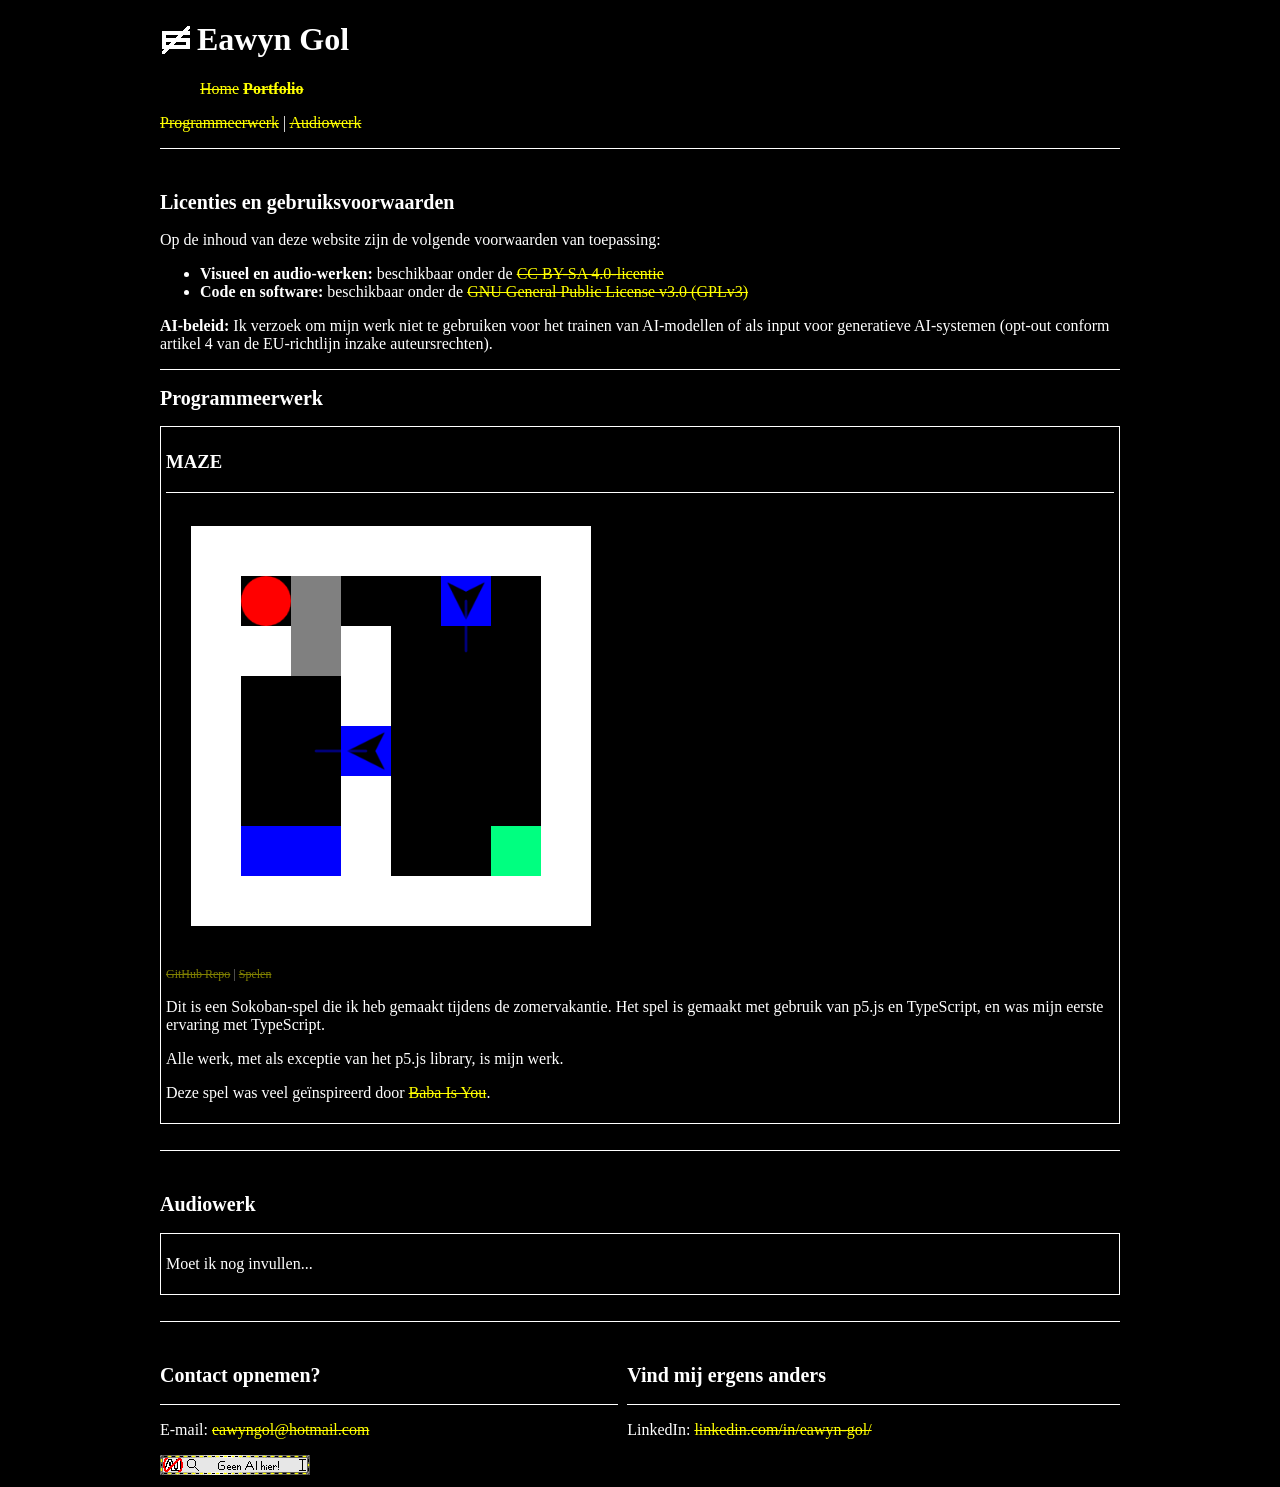
==== portfolio.html @ c8b22ece "Update MAZE in portfolio" ====
<!DOCTYPE html>
<html lang="en">

<head>
    <meta charset="UTF-8">
    <meta name="viewport" content="width=device-width, initial-scale=1.0">
    <link rel="stylesheet" href="style.css">
    <link rel="icon" type="image/x-icon" href="favicon.ico">
    <title>Eawyn Gol</title>
</head>

<body>
    <h1 class="page-title"><img src="assets/images/icon32x32.png">Eawyn Gol</h1>

    <nav aria-label="Navigatie">
        <ul class="row">
            <li><a href="index.html">Home</a></li>
            <li><b><a href="portfolio.html">Portfolio</a></b></li>
        </ul>
    </nav>

    <p aria-label="Hoofdstukken">
        <a href="#programmeerwerk">Programmeerwerk</a> | <a href="#audiowerk">Audiowerk</a>
    </p>

    <hr />
    <br />

    <h2 class="block-title">Licenties en gebruiksvoorwaarden</h2>

    <p>
        Op de inhoud van deze website zijn de volgende voorwaarden van toepassing:
    </p>
    <ul>
        <li>
            <b>Visueel en audio-werken:</b> beschikbaar onder de
            <a href="https://creativecommons.org" target="_blank" rel="noopener">CC BY-SA 4.0-licentie</a>
        </li>
        <li>
            <b>Code en software:</b> beschikbaar onder de
            <a href="https://gnu.org" target="_blank" rel="noopener">GNU General Public License v3.0 (GPLv3)</a>
        </li>
    </ul>
    <p>
        <b>AI-beleid:</b> Ik verzoek om mijn werk niet te gebruiken voor
        het trainen van AI-modellen of als input voor generatieve AI-systemen
        (opt-out conform artikel 4 van de EU-richtlijn inzake auteursrechten).
    </p>

    <hr />

    <!-- programmeren yay -->
    <section aria-labelledby="programmeerwerk">
        <h2 class="block-title" id="programmeerwerk">Programmeerwerk</h2>

        <article class="block" aria-label="MAZE">
            <h3 id="programmeerwerk-maze">MAZE</h3>
            <hr />

            <img src="assets/images/portfolio/MAZE_1.png" class="screenshot"
                alt="Screenshot van het spel. Het toont een doolhof met een cirkel als speler.">
            <p class="sub">
                <a href="github.com/egol1/MAZE">GitHub Repo</a> |
                <a href="https://egol1.github.io/MAZE/">Spelen</a>
            </p>

            <p>
                Dit is een Sokoban-spel die ik heb gemaakt tijdens de zomervakantie.
                Het spel is gemaakt met gebruik van p5.js en TypeScript, en was mijn eerste ervaring met TypeScript.
            </p>

            <p>
                Alle werk, met als exceptie van het p5.js library, is mijn werk.
            </p>

            <p>
                Deze spel was veel geïnspireerd door
                <a href="https://hempuli.com/baba/" target="_blank" rel="noopener noreferrer">Baba Is You</a>.
            </p>
        </article>
    </section>

    <br />
    <hr />
    <br />

    <!-- programmeren yay -->
    <section aria-labelledby="audiowerk">
        <h2 class="block-title" id="audiowerk">Audiowerk</h2>

        <article class="block" aria-label="MAZE">
            <p>Moet ik nog invullen...</p>
        </article>
    </section>

    <br />
    <hr />
    <br />

    <!-- footer -->
    <footer aria-label="Footer">
        <div class="flex row">
            <section aria-labelledby="contact-opnemen">
                <h2 class="block-title" id="contact-opnemen">Contact opnemen?</h2>
                <hr />
                <p>E-mail: <a href="mailto:eawyngol@hotmail.com">eawyngol@hotmail.com</a></p>
            </section>

            <section aria-labelledby="vind-mij">
                <h2 class="block-title" id="vind-mij">Vind mij ergens anders</h2>
                <hr />
                <p>LinkedIn:
                    <a href="https://www.linkedin.com/in/eawyn-gol/" target="_blank"
                        rel="noopener noreferrer">linkedin.com/in/eawyn-gol/</a>
                </p>
            </section>
        </div>

        <section aria-label="Blinkies">
            <img src="assets/images/noaiblinkie.gif"
                alt="Een blinkie dat 'Geen AI hier!' leest. Er zit een verbodsteken over de letters 'AI'.">
        </section>
    </footer>

</body>

</html>
---- style.css ----
body {
    width: 75vw;
    margin-left: auto;
    margin-right: auto;

    background-color: #000;
    color: #fff;
}

hr {
    border: none;
    height: 1px;

    background-color: #fff;
}

.page-title {
    font-weight: bold;
    font-size: 2em;

    display: flex;
    flex-direction: row;
    align-items: center;
    gap: 5px;

    &>img {
        height: 32px;
    }
}

.sub {
    font-size: 0.75em;
    opacity: 0.5;
}

.block {
    border: 1px solid #fff;
    padding: 5px;
}

.block-title {
    font-weight: bold;
    font-size: 1.25em;
}

.flex {
    display: flex;
    gap: 1%;

    &>* {
        flex-grow: 1;
    }
}

.row {
    flex-direction: row;

    &>li {
        display: inline;
    }
}

.column {
    flex-direction: column;
}

.screenshot {
    max-width: 450px;
}

a {
    text-decoration: line-through;
}

a:link,
a:visited,
a:any-link {
    color: #ff0;
}

a:hover {
    color: #ffb;
    cursor: pointer;
}

a:active {
    color: #f00;
}
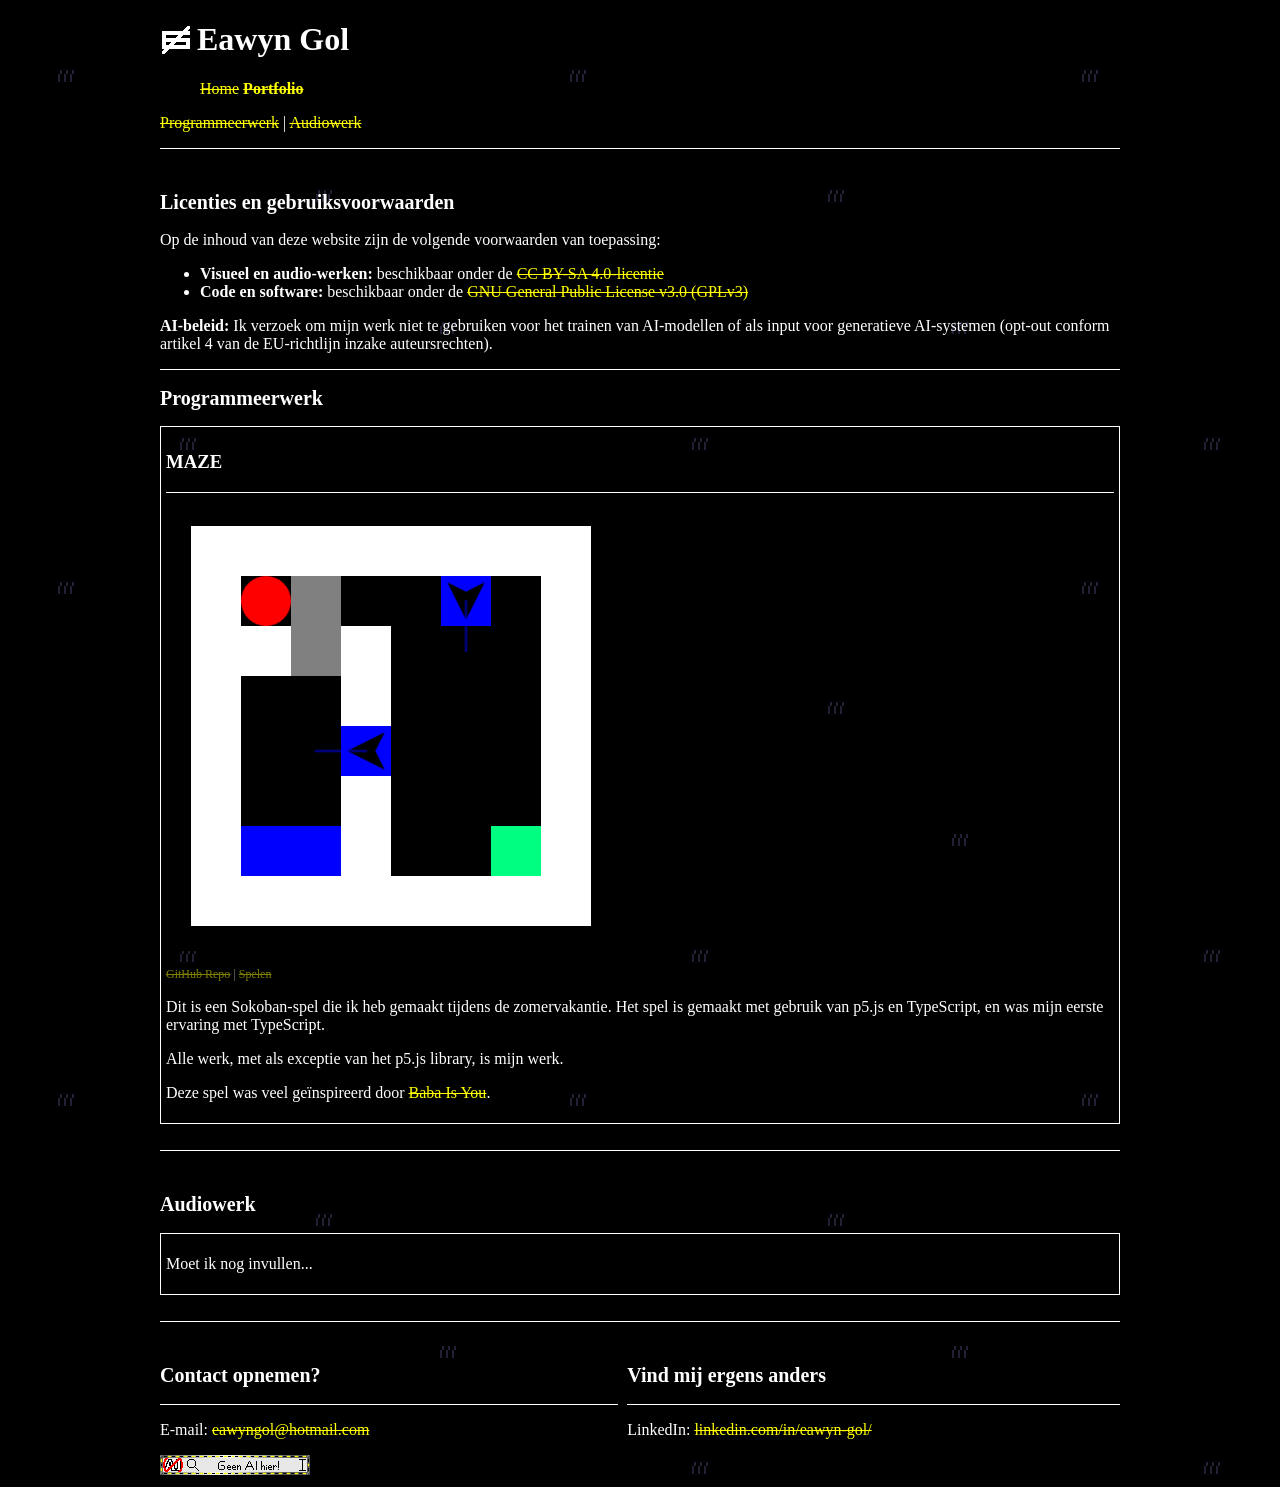
==== commit 60911fa5: "Paar kleine veranderingen" ====
--- a/portfolio.html
+++ b/portfolio.html
@@ -60,7 +60,7 @@
             <img src="assets/images/portfolio/MAZE_1.png" class="screenshot"
                 alt="Screenshot van het spel. Het toont een doolhof met een cirkel als speler.">
             <p class="sub">
-                <a href="github.com/egol1/MAZE">GitHub Repo</a> |
+                <a href="https://github.com/egol1/MAZE">GitHub Repo</a> |
                 <a href="https://egol1.github.io/MAZE/">Spelen</a>
             </p>
 
@@ -84,11 +84,11 @@
     <hr />
     <br />
 
-    <!-- programmeren yay -->
+    <!-- audio!!! -->
     <section aria-labelledby="audiowerk">
         <h2 class="block-title" id="audiowerk">Audiowerk</h2>
 
-        <article class="block" aria-label="MAZE">
+        <article class="block" aria-label="Nog niet ingevuld">
             <p>Moet ik nog invullen...</p>
         </article>
     </section>
--- a/style.css
+++ b/style.css
@@ -4,6 +4,8 @@
     margin-right: auto;
 
     background-color: #000;
+    background-image: url('assets/images/bg.png');
+        background-repeat: repeat;
     color: #fff;
 }
 
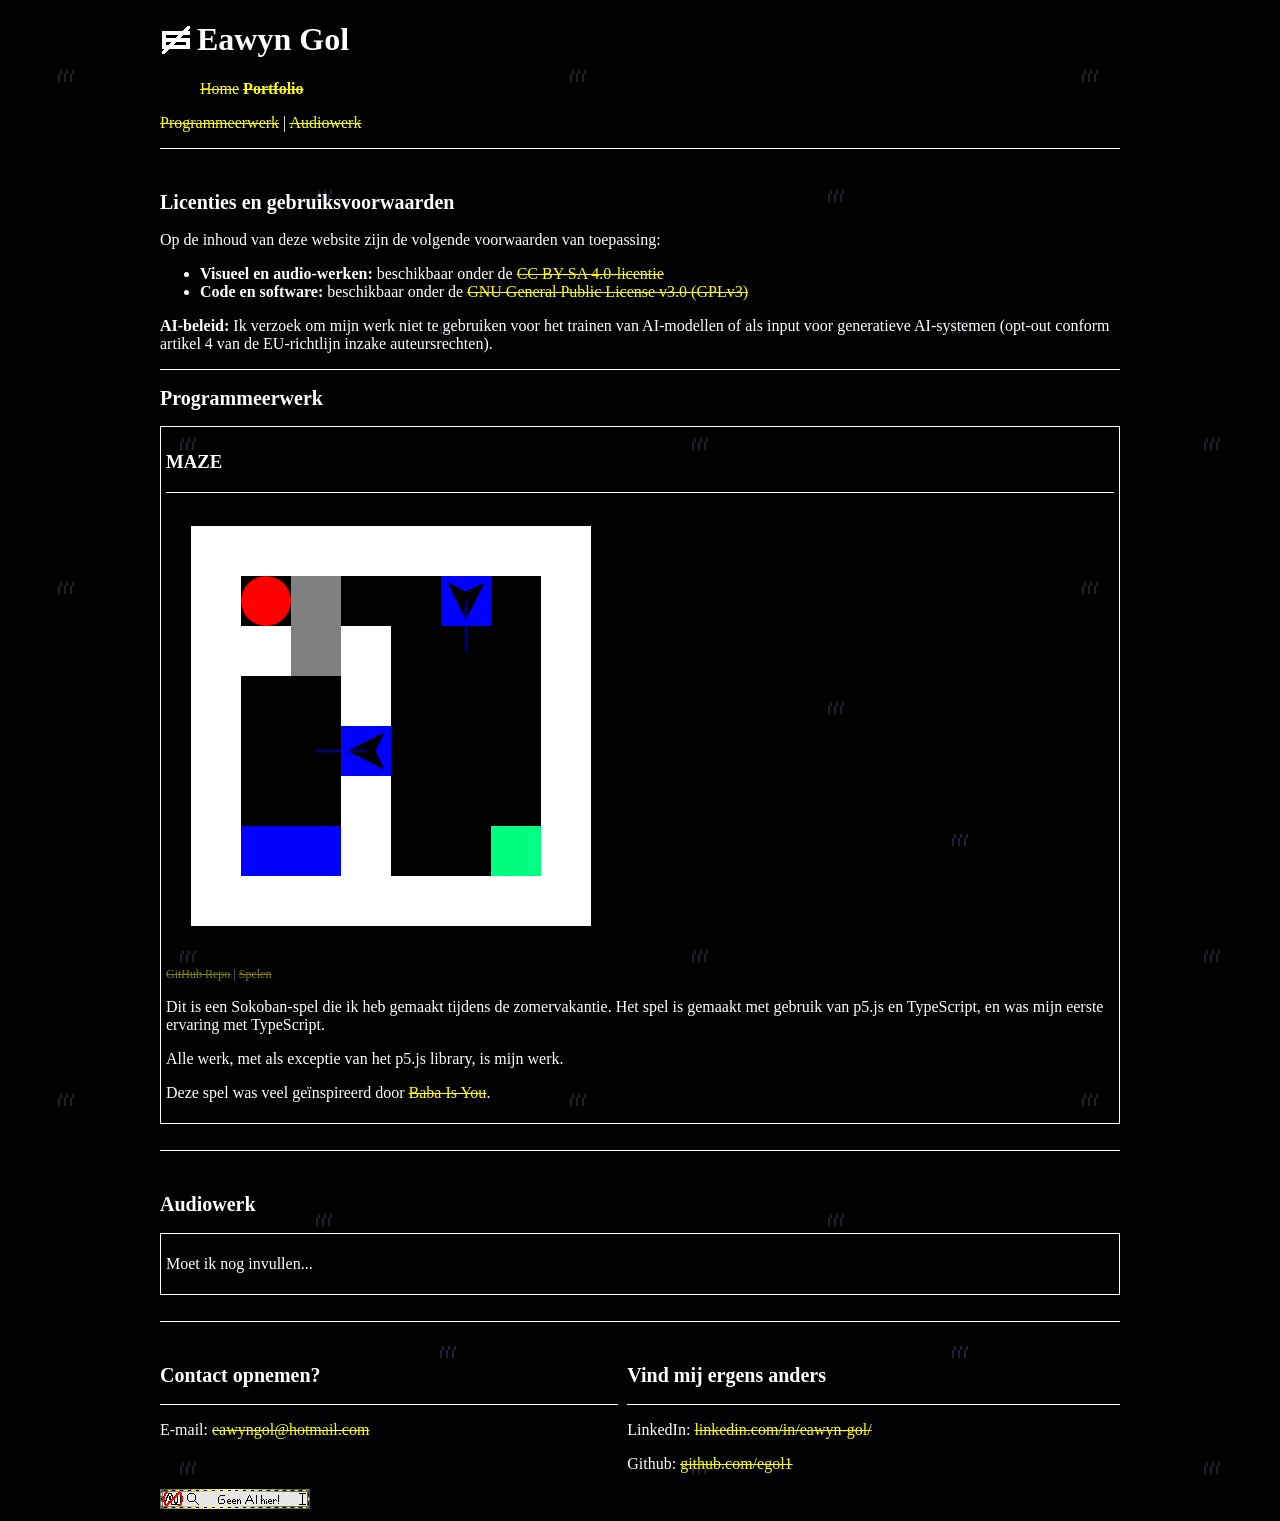
==== commit d6bf280b: "GitHub toegevoegd als een van mijn socials" ====
--- a/portfolio.html
+++ b/portfolio.html
@@ -109,9 +109,14 @@
             <section aria-labelledby="vind-mij">
                 <h2 class="block-title" id="vind-mij">Vind mij ergens anders</h2>
                 <hr />
-                <p>LinkedIn:
+                <p>
+                    LinkedIn:
                     <a href="https://www.linkedin.com/in/eawyn-gol/" target="_blank"
                         rel="noopener noreferrer">linkedin.com/in/eawyn-gol/</a>
+                </p>
+                <p>
+                    Github:
+                    <a href="https://github.com/egol1" target="_blank" rel="noopener noreferrer">github.com/egol1</a>
                 </p>
             </section>
         </div>
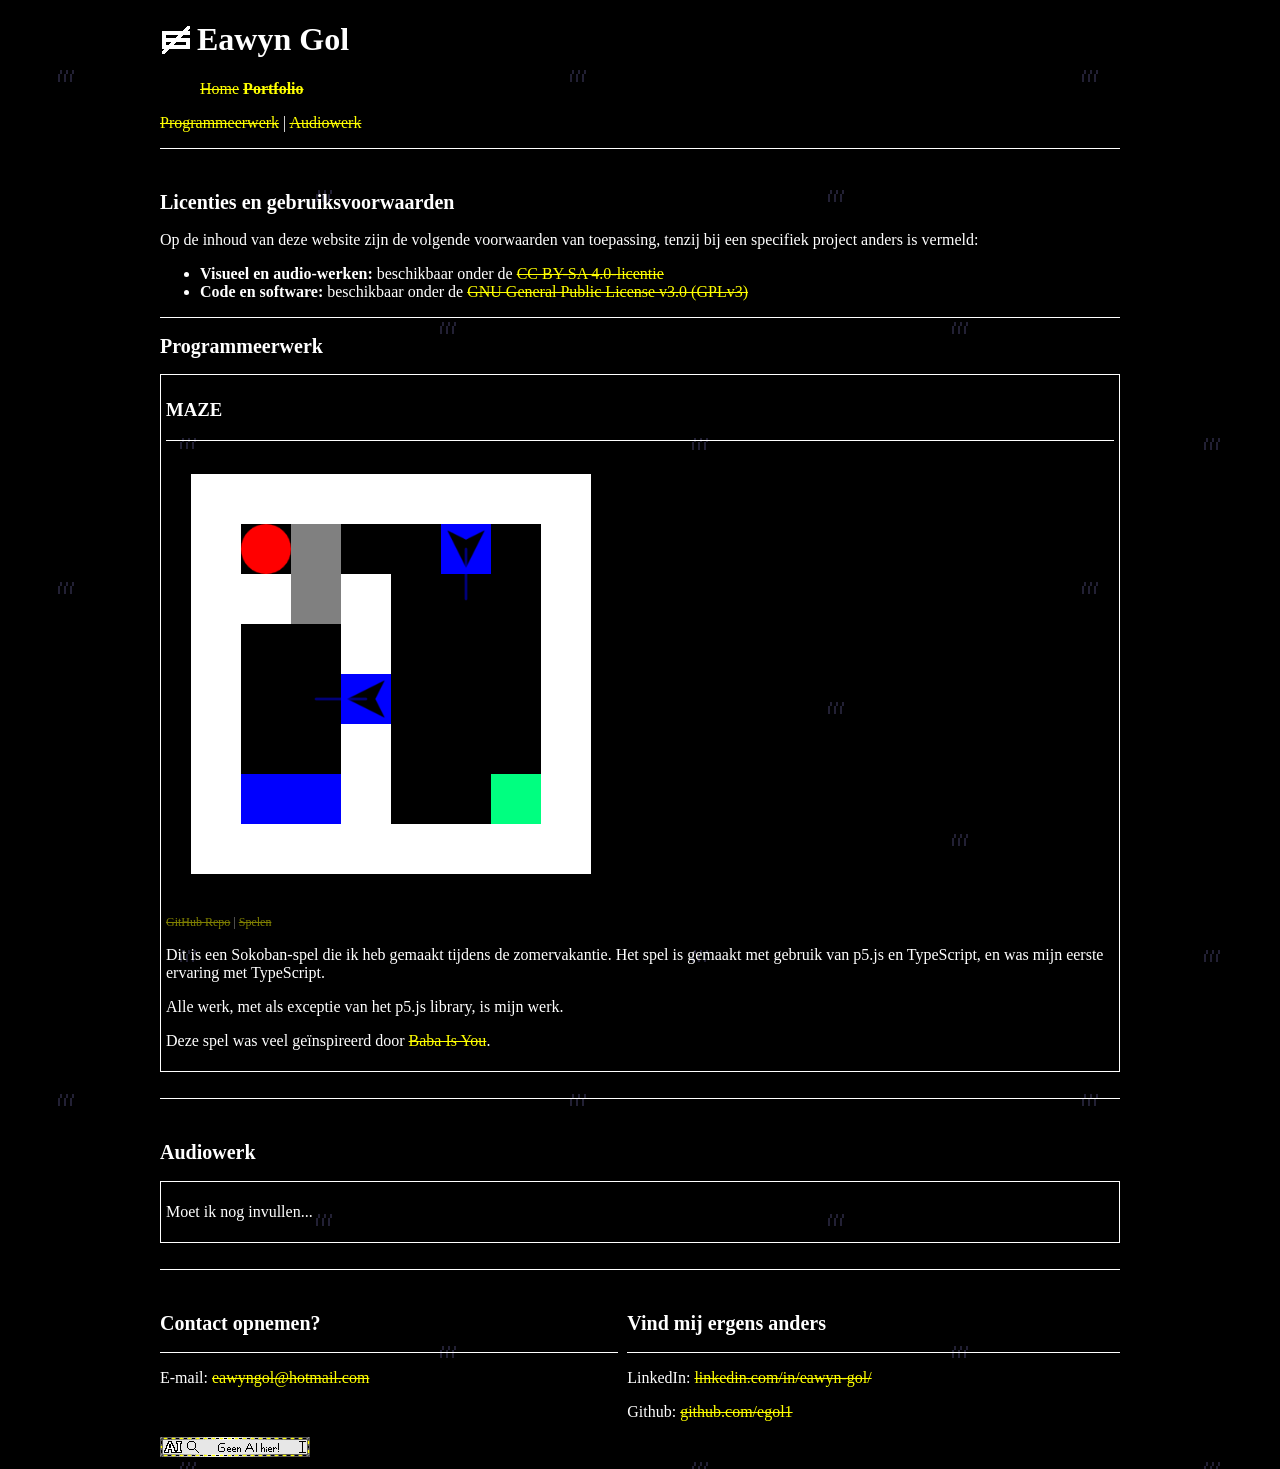
==== commit ca5eba45: "Gebruiksvoorwaarden wat verklaren" ====
--- a/portfolio.html
+++ b/portfolio.html
@@ -29,23 +29,23 @@
     <h2 class="block-title">Licenties en gebruiksvoorwaarden</h2>
 
     <p>
-        Op de inhoud van deze website zijn de volgende voorwaarden van toepassing:
+        Op de inhoud van deze website zijn de volgende voorwaarden van toepassing, tenzij bij een specifiek project anders is
+        vermeld:
     </p>
     <ul>
         <li>
             <b>Visueel en audio-werken:</b> beschikbaar onder de
-            <a href="https://creativecommons.org" target="_blank" rel="noopener">CC BY-SA 4.0-licentie</a>
+            <a href="https://creativecommons.org/licenses/by-sa/4.0/deed.en" target="_blank" rel="noopener">
+                CC BY-SA 4.0-licentie
+            </a>
         </li>
         <li>
             <b>Code en software:</b> beschikbaar onder de
-            <a href="https://gnu.org" target="_blank" rel="noopener">GNU General Public License v3.0 (GPLv3)</a>
+            <a href="https://www.gnu.org/licenses/gpl-3.0.en.html" target="_blank" rel="noopener">
+                GNU General Public License v3.0 (GPLv3)
+            </a>
         </li>
     </ul>
-    <p>
-        <b>AI-beleid:</b> Ik verzoek om mijn werk niet te gebruiken voor
-        het trainen van AI-modellen of als input voor generatieve AI-systemen
-        (opt-out conform artikel 4 van de EU-richtlijn inzake auteursrechten).
-    </p>
 
     <hr />
 
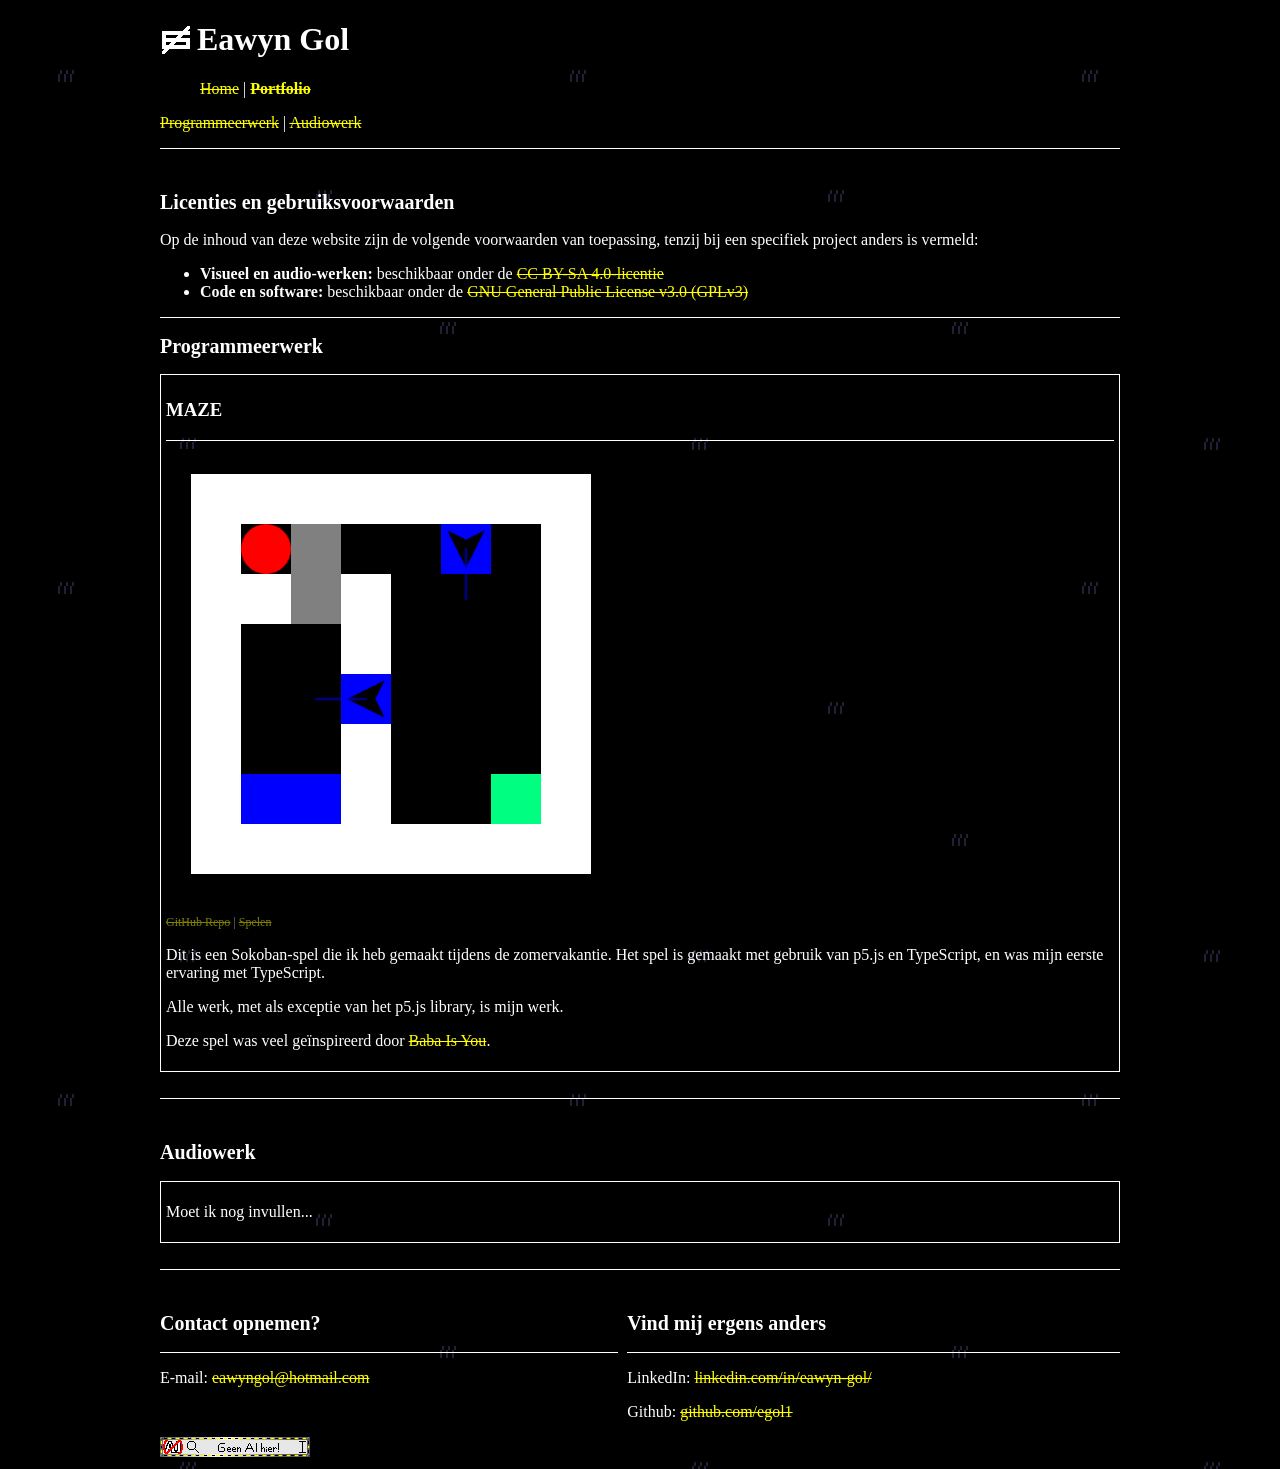
==== commit 66b452b1: "Betere verwoording website" ====
--- a/portfolio.html
+++ b/portfolio.html
@@ -14,13 +14,14 @@
 
     <nav aria-label="Navigatie">
         <ul class="row">
-            <li><a href="index.html">Home</a></li>
+            <li><a href="index.html">Home</a></li> |
             <li><b><a href="portfolio.html">Portfolio</a></b></li>
         </ul>
     </nav>
 
     <p aria-label="Hoofdstukken">
-        <a href="#programmeerwerk">Programmeerwerk</a> | <a href="#audiowerk">Audiowerk</a>
+        <a href="#programmeerwerk">Programmeerwerk</a> |
+        <a href="#audiowerk">Audiowerk</a>
     </p>
 
     <hr />
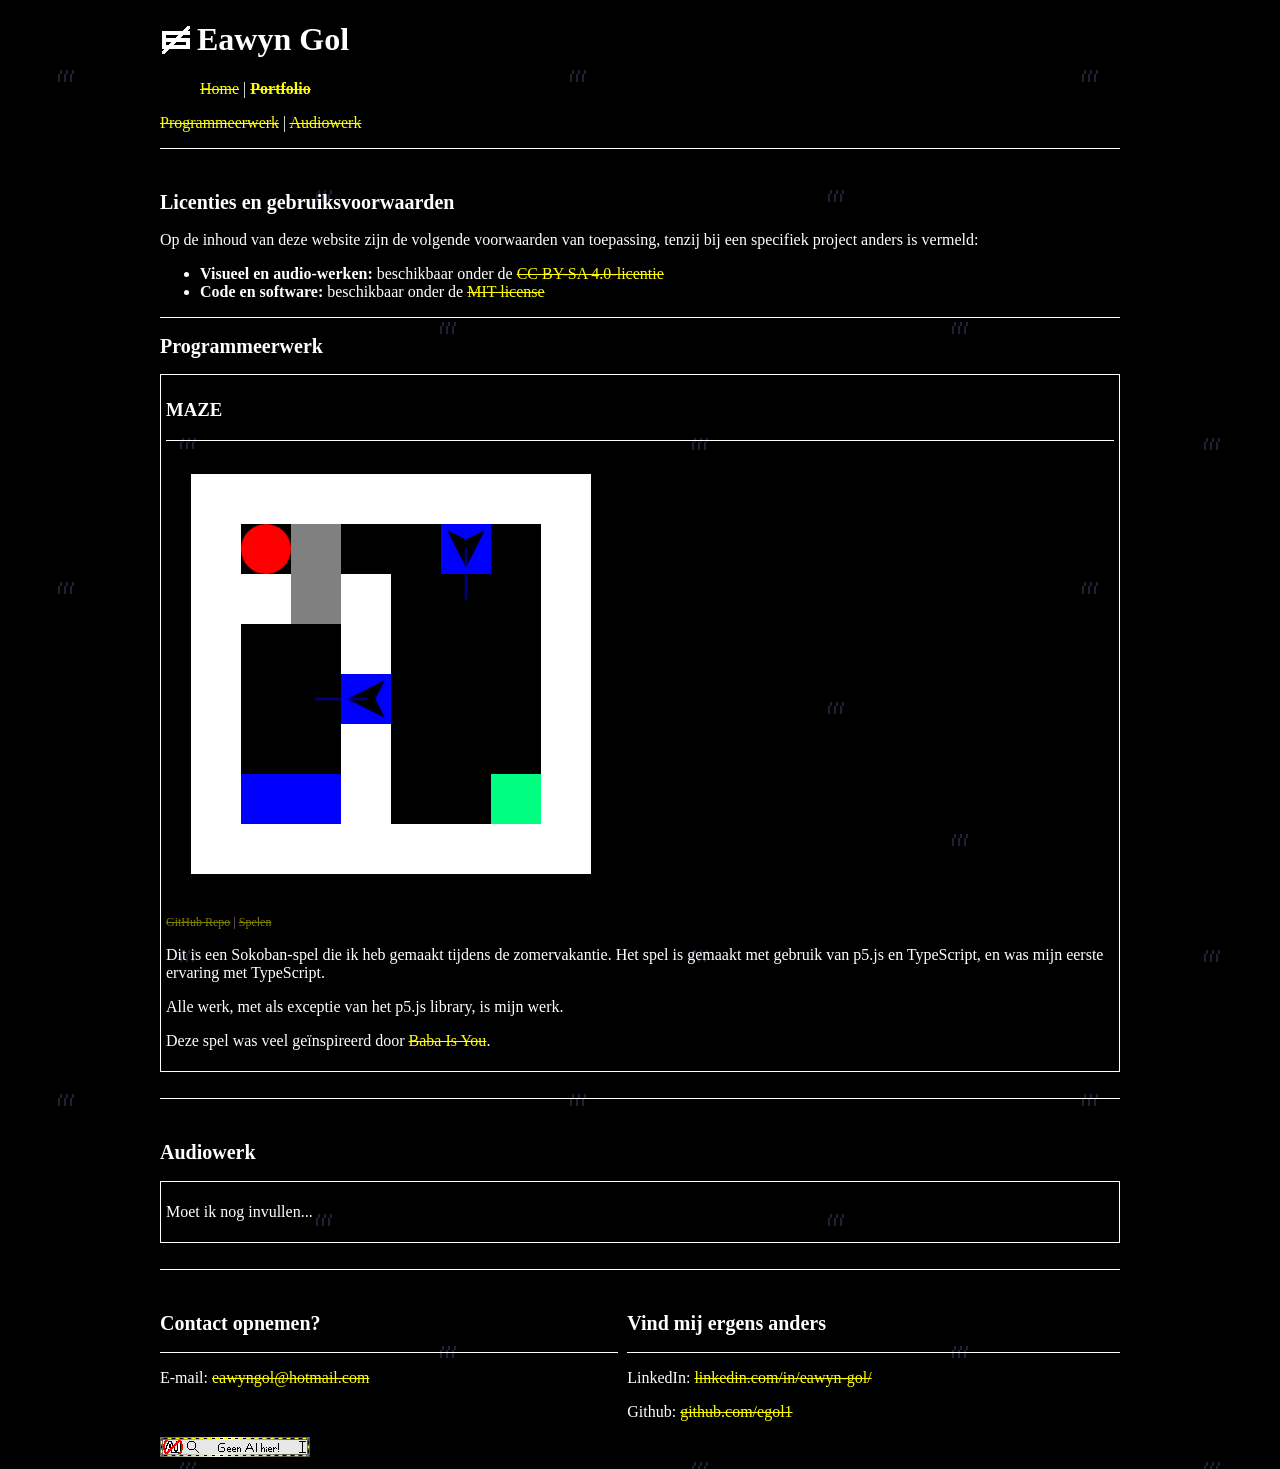
==== commit 084edcc6: "Update licenties" ====
--- a/portfolio.html
+++ b/portfolio.html
@@ -37,14 +37,12 @@
         <li>
             <b>Visueel en audio-werken:</b> beschikbaar onder de
             <a href="https://creativecommons.org/licenses/by-sa/4.0/deed.en" target="_blank" rel="noopener">
-                CC BY-SA 4.0-licentie
-            </a>
+                CC BY-SA 4.0-licentie</a>
         </li>
         <li>
             <b>Code en software:</b> beschikbaar onder de
-            <a href="https://www.gnu.org/licenses/gpl-3.0.en.html" target="_blank" rel="noopener">
-                GNU General Public License v3.0 (GPLv3)
-            </a>
+            <a href="https://opensource.org/license/mit" target="_blank" rel="noopener">
+                MIT license</a>
         </li>
     </ul>
 
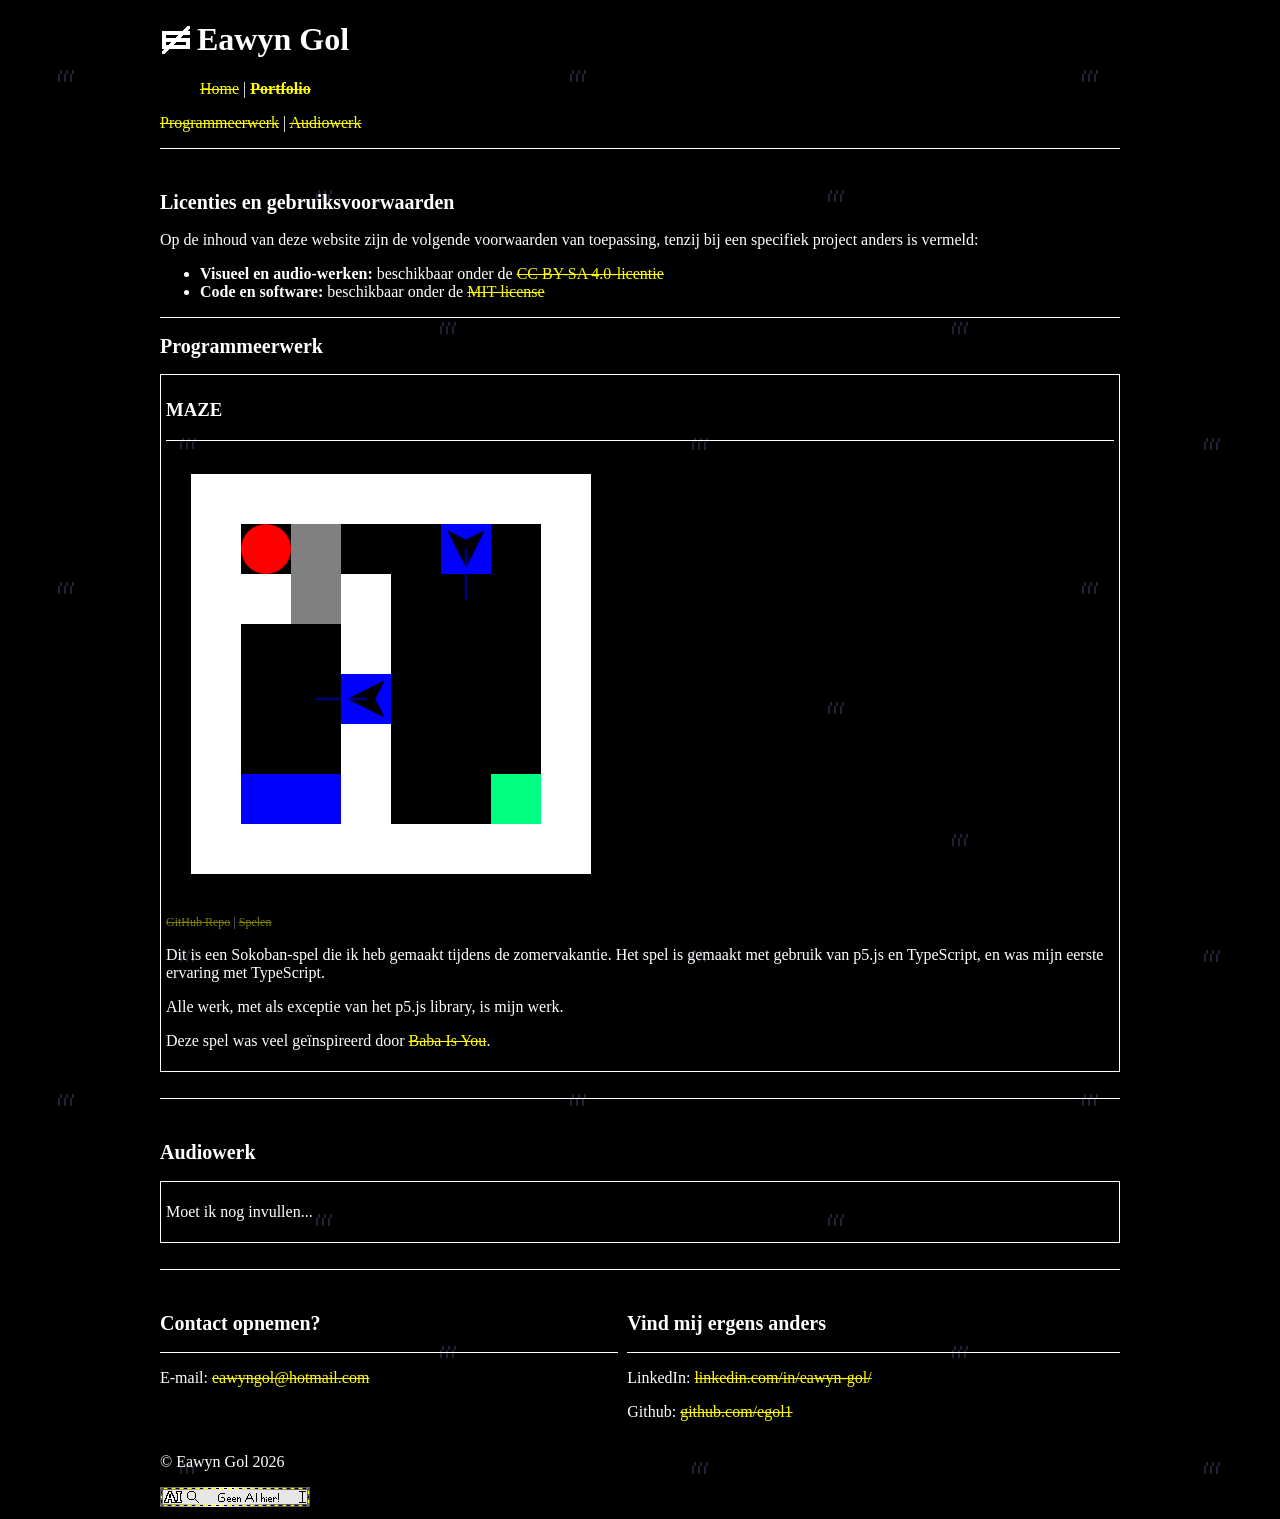
==== commit 64c8a23f: "Copyright notice Added a copyright notice to the footer of the page." ====
--- a/portfolio.html
+++ b/portfolio.html
@@ -120,12 +120,14 @@
             </section>
         </div>
 
+        <section aria-label="Copyright">
+            <p>© Eawyn Gol 2026</p>
+        </section>
         <section aria-label="Blinkies">
             <img src="assets/images/noaiblinkie.gif"
                 alt="Een blinkie dat 'Geen AI hier!' leest. Er zit een verbodsteken over de letters 'AI'.">
         </section>
     </footer>
-
 </body>
 
 </html>
